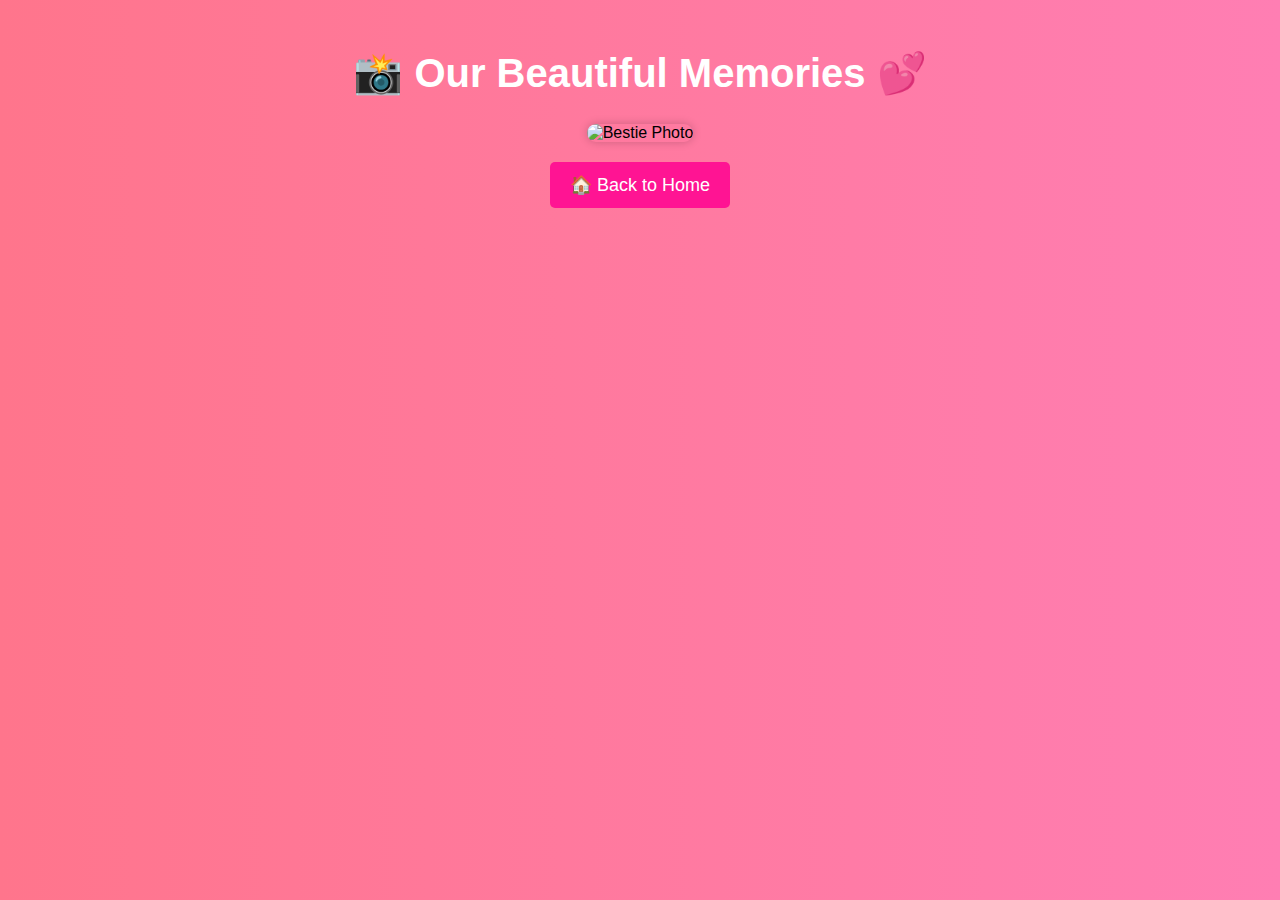
==== gallery.html @ d917b86a "Add files via upload" ====
<!DOCTYPE html>
<html lang="en">
<head>
    <meta charset="UTF-8">
    <meta name="viewport" content="width=device-width, initial-scale=1.0">
    <title>Photo Gallery</title>
    <link rel="stylesheet" href="style.css">
</head>
<body>
    <div class="container">
        <h1 class="glow-text">📸 Our Beautiful Memories 💕</h1>

        <div class="slideshow">
            <img id="slide" src="images/photo1.jpg" alt="Bestie Photo">
        </div>

        <a href="index.html" class="btn">🏠 Back to Home</a>
    </div>

    <script>
        let images = ["images/photo1.jpg", "images/photo2.jpg", "images/photo3.jpg", "images/photo4.jpg"];
        let index = 0;

        function changeImage() {
            document.getElementById("slide").src = images[index];
            index = (index + 1) % images.length;
        }

        setInterval(changeImage, 3000); // Change every 3 seconds
    </script>
</body>
</html>
---- style.css ----
body {
    text-align: center;
    background: linear-gradient(to right, #ff758c, #ff7eb3);
    font-family: Arial, sans-serif;
    margin: 0;
    padding: 0;
}

.container {
    margin-top: 50px;
}

h1 {
    font-size: 40px;
    color: white;
}

p {
    font-size: 18px;
    color: white;
    max-width: 600px;
    margin: auto;
}

.glow-text {
    animation: glow 1.5s infinite alternate;
}

@keyframes glow {
    0% { text-shadow: 0 0 10px #ff1493; }
    100% { text-shadow: 0 0 20px #ff69b4; }
}

.fade-in {
    opacity: 0;
    animation: fadeIn 2s forwards;
}

@keyframes fadeIn {
    from { opacity: 0; }
    to { opacity: 1; }
}

.btn {
    background-color: #ff1493;
    color: white;
    padding: 12px 20px;
    border: none;
    border-radius: 5px;
    font-size: 18px;
    text-decoration: none;
    display: inline-block;
    margin-top: 20px;
    transition: 0.3s;
}

.btn:hover {
    background-color: #ff69b4;
}

.slideshow img {
    width: 300px;
    height: 400px;
    border-radius: 10px;
    box-shadow: 0 0 10px rgba(0,0,0,0.2);
}

.confetti {
    position: fixed;
    top: 0;
    left: 0;
    width: 100%;
    height: 100%;
    pointer-events: none;
    background: url('confetti.gif') repeat;
    opacity: 0.7;
}
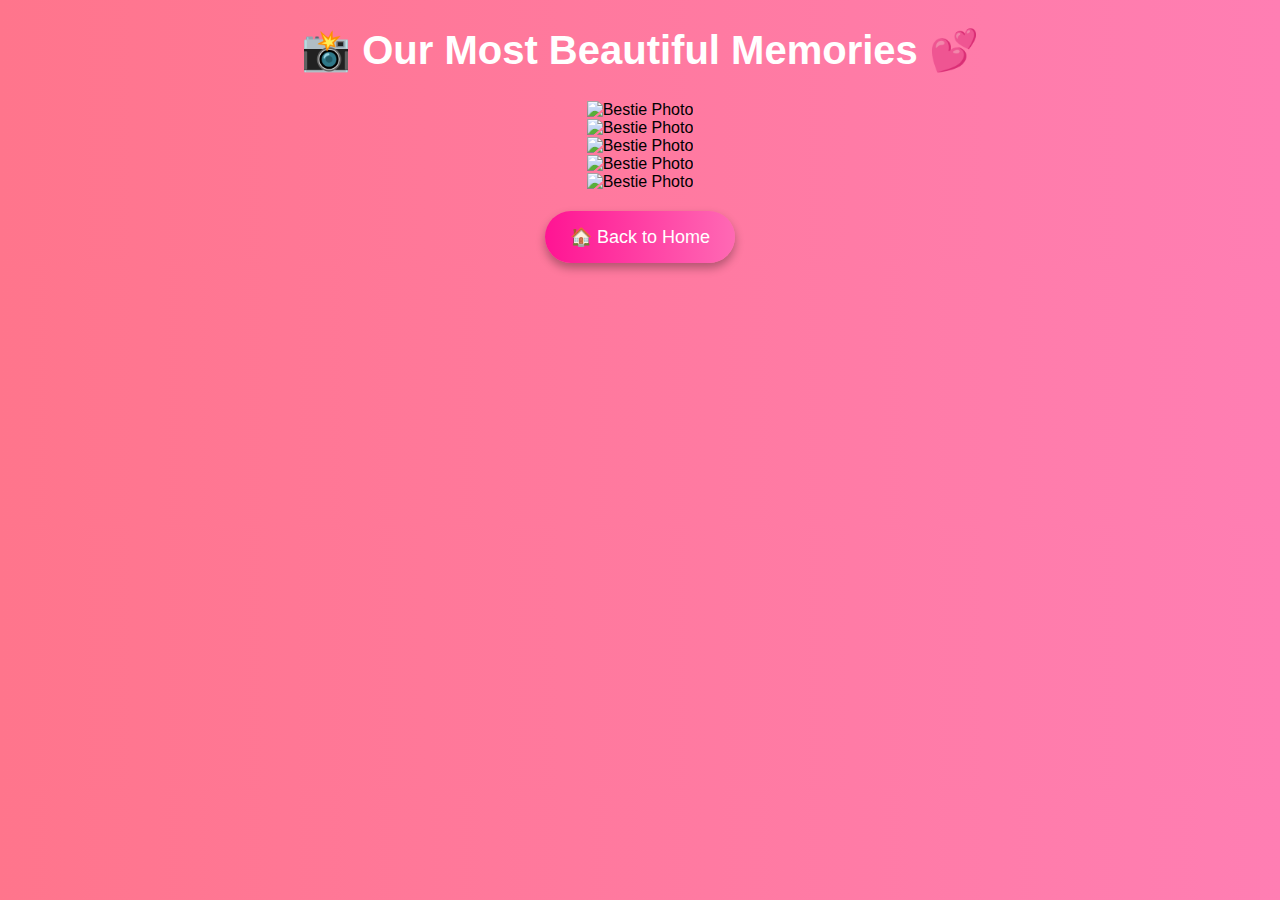
==== commit 2f90c555: "Add files via upload" ====
--- a/gallery.html
+++ b/gallery.html
@@ -3,30 +3,39 @@
 <head>
     <meta charset="UTF-8">
     <meta name="viewport" content="width=device-width, initial-scale=1.0">
-    <title>Photo Gallery</title>
+    <title>📸 Our Beautiful Memories</title>
     <link rel="stylesheet" href="style.css">
+    <script src="script.js" defer></script>
 </head>
 <body>
-    <div class="container">
-        <h1 class="glow-text">📸 Our Beautiful Memories 💕</h1>
 
+    <div class="gallery-container">
+        <h1 class="glow-text">📸 Our Most Beautiful Memories 💕</h1>
+
+        <!-- Slideshow Section -->
         <div class="slideshow">
             <img id="slide" src="images/photo1.jpg" alt="Bestie Photo">
+        </div>
+
+        <!-- Animated Gallery Grid -->
+        <div class="gallery">
+            <div class="photo card">
+                <img src="images/photo1.jpg" alt="Bestie Photo">
+            </div>
+            <div class="photo card">
+                <img src="images/photo2.jpg" alt="Bestie Photo">
+            </div>
+            <div class="photo card">
+                <img src="images/photo3.jpg" alt="Bestie Photo">
+            </div>
+            <div class="photo card">
+                <img src="images/photo4.jpg" alt="Bestie Photo">
+            </div>
         </div>
 
         <a href="index.html" class="btn">🏠 Back to Home</a>
     </div>
 
-    <script>
-        let images = ["images/photo1.jpg", "images/photo2.jpg", "images/photo3.jpg", "images/photo4.jpg"];
-        let index = 0;
-
-        function changeImage() {
-            document.getElementById("slide").src = images[index];
-            index = (index + 1) % images.length;
-        }
-
-        setInterval(changeImage, 3000); // Change every 3 seconds
-    </script>
 </body>
 </html>
+
--- a/style.css
+++ b/style.css
@@ -1,28 +1,17 @@
+/* Body Background */
 body {
+    background: linear-gradient(to right, #ff758c, #ff7eb3);
+    font-family: 'Arial', sans-serif;
     text-align: center;
-    background: linear-gradient(to right, #ff758c, #ff7eb3);
-    font-family: Arial, sans-serif;
     margin: 0;
     padding: 0;
+    overflow-x: hidden;
 }
 
-.container {
-    margin-top: 50px;
-}
-
-h1 {
+/* Glowing Title */
+.glow-text {
     font-size: 40px;
     color: white;
-}
-
-p {
-    font-size: 18px;
-    color: white;
-    max-width: 600px;
-    margin: auto;
-}
-
-.glow-text {
     animation: glow 1.5s infinite alternate;
 }
 
@@ -31,47 +20,41 @@
     100% { text-shadow: 0 0 20px #ff69b4; }
 }
 
+/* Fade-in Animation */
 .fade-in {
     opacity: 0;
     animation: fadeIn 2s forwards;
 }
 
 @keyframes fadeIn {
-    from { opacity: 0; }
-    to { opacity: 1; }
+    from { opacity: 0; transform: translateY(20px); }
+    to { opacity: 1; transform: translateY(0); }
 }
 
-.btn {
-    background-color: #ff1493;
-    color: white;
-    padding: 12px 20px;
-    border: none;
-    border-radius: 5px;
-    font-size: 18px;
-    text-decoration: none;
-    display: inline-block;
-    margin-top: 20px;
-    transition: 0.3s;
-}
-
-.btn:hover {
-    background-color: #ff69b4;
-}
-
-.slideshow img {
-    width: 300px;
-    height: 400px;
-    border-radius: 10px;
-    box-shadow: 0 0 10px rgba(0,0,0,0.2);
-}
-
-.confetti {
+/* Sparkles Animation */
+#sparkles, #floatingHearts {
     position: fixed;
     top: 0;
     left: 0;
     width: 100%;
     height: 100%;
     pointer-events: none;
-    background: url('confetti.gif') repeat;
-    opacity: 0.7;
 }
+
+/* Animated Buttons */
+.btn {
+    background: linear-gradient(to right, #ff1493, #ff69b4);
+    color: white;
+    padding: 15px 25px;
+    border-radius: 50px;
+    font-size: 18px;
+    text-decoration: none;
+    display: inline-block;
+    margin-top: 20px;
+    box-shadow: 0 5px 10px rgba(0,0,0,0.3);
+    transition: transform 0.3s ease-in-out;
+}
+
+.btn:hover {
+    transform: scale(1.1);
+}
